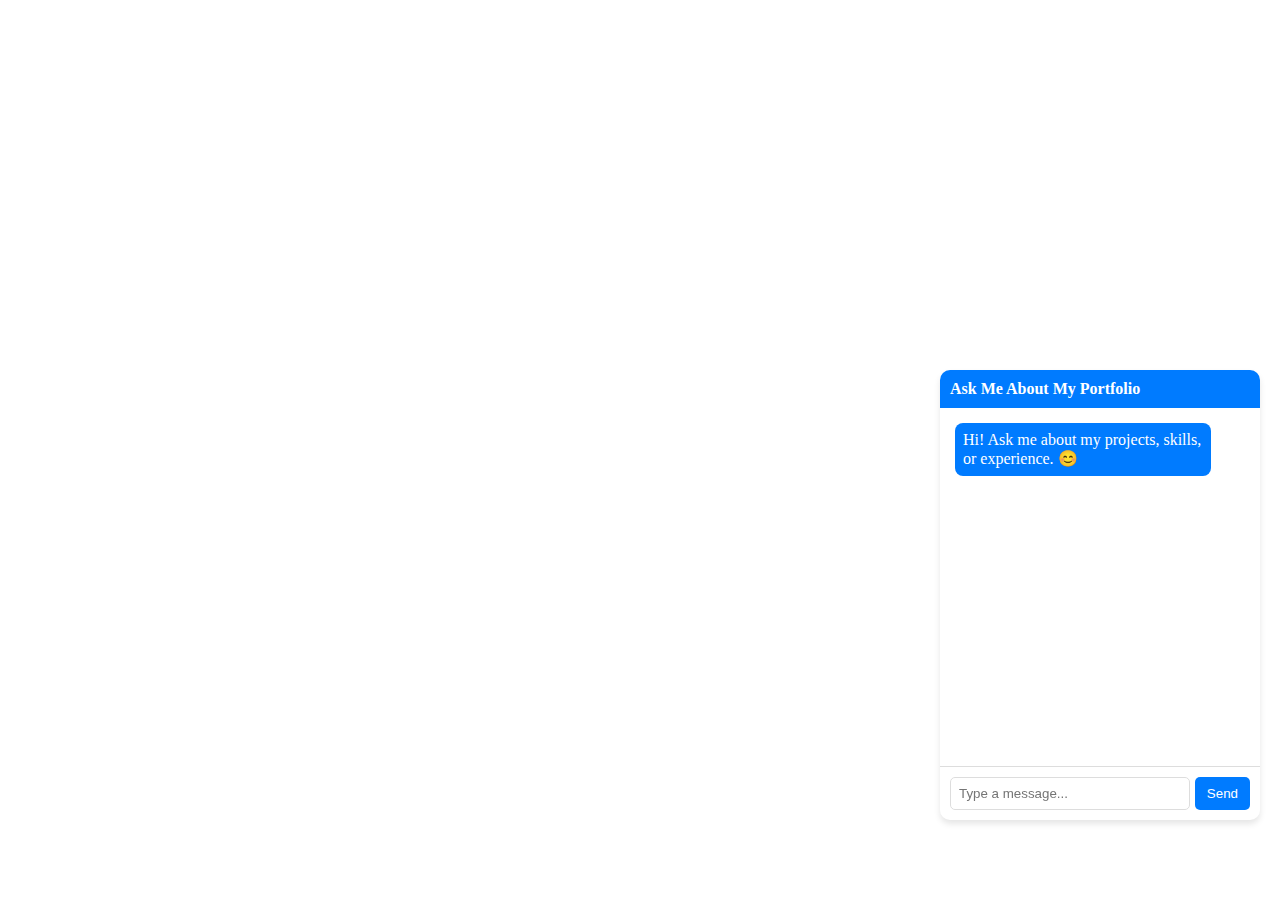
==== chatbot.html @ 750007d8 "implemented the chat-bot to appear as an icon instead of the entire window.." ====
<!DOCTYPE html>
<html lang="en">
<head>
    <meta charset="UTF-8">
    <meta name="viewport" content="width=device-width, initial-scale=1.0">
    <title>Chatbot</title>
    <link rel="stylesheet" href="chatbot-style.css">
</head>
<body>
    <div class="chatbot-container">
        <div class="chat-header">Ask Me About My Portfolio</div>
        <div class="chat-box" id="chat-box">
            <div class="chat-message bot">Hi! Ask me about my projects, skills, or experience. 😊</div>
        </div>
        <div class="chat-input">
            <input type="text" id="user-input" placeholder="Type a message..." />
            <button id="send-btn">Send</button>
        </div>
    </div>
    <script src="chatbot-script.js"></script>
</body>
</html>
---- chatbot-style.css ----
/* Chatbot container */
.chatbot-container {
    position: fixed;
    bottom: 20px;
    right: 20px;
    width: 320px;
    height: 450px;
    background: white;
    border-radius: 10px;
    box-shadow: 0 4px 6px rgba(0, 0, 0, 0.1);
    display: flex;
    flex-direction: column;
    overflow: hidden;
}

/* Chatbot header */
.chat-header {
    background: #007bff;
    color: white;
    padding: 10px;
    text-align: center;
    font-size: 16px;
    font-weight: bold;
}

/* Chat messages */
.chat-box {
    flex: 1;
    padding: 10px;
    overflow-y: auto;
    display: flex;
    flex-direction: column;
}

/* Individual message styling */
.chat-message {
    padding: 8px;
    margin: 5px;
    border-radius: 8px;
    max-width: 80%;
}

.bot {
    background: #007bff;
    color: white;
    align-self: flex-start;
}

.user {
    background: #f1f1f1;
    align-self: flex-end;
}

/* Input area */
.chat-input {
    display: flex;
    padding: 10px;
    border-top: 1px solid #ddd;
}

.chat-input input {
    flex: 1;
    padding: 8px;
    border: 1px solid #ddd;
    border-radius: 5px;
    outline: none;
}

.chat-input button {
    background: #007bff;
    color: white;
    border: none;
    padding: 8px 12px;
    margin-left: 5px;
    cursor: pointer;
    border-radius: 5px;
}

/* Chatbot hidden by default */
.hidden {
    display: none;
}

/* Chatbot container */
.chatbot-container {
    position: fixed;
    bottom: 80px;
    right: 20px;
    width: 320px;
    height: 450px;
    background: white;
    border-radius: 10px;
    box-shadow: 0 4px 6px rgba(0, 0, 0, 0.1);
    display: flex;
    flex-direction: column;
    overflow: hidden;
}

/* Chatbot header */
.chat-header {
    background: #007bff;
    color: white;
    padding: 10px;
    display: flex;
    justify-content: space-between;
    align-items: center;
    font-size: 16px;
    font-weight: bold;
}

/* Close button */
.close-btn {
    background: none;
    border: none;
    color: white;
    font-size: 16px;
    cursor: pointer;
}

/* Chatbot icon */
#chatbot-icon {
    position: fixed;
    bottom: 20px;
    right: 20px;
    background: #007bff;
    color: white;
    font-size: 24px;
    padding: 12px;
    border-radius: 50%;
    cursor: pointer;
    box-shadow: 0 4px 6px rgba(0, 0, 0, 0.2);
    text-align: center;
}
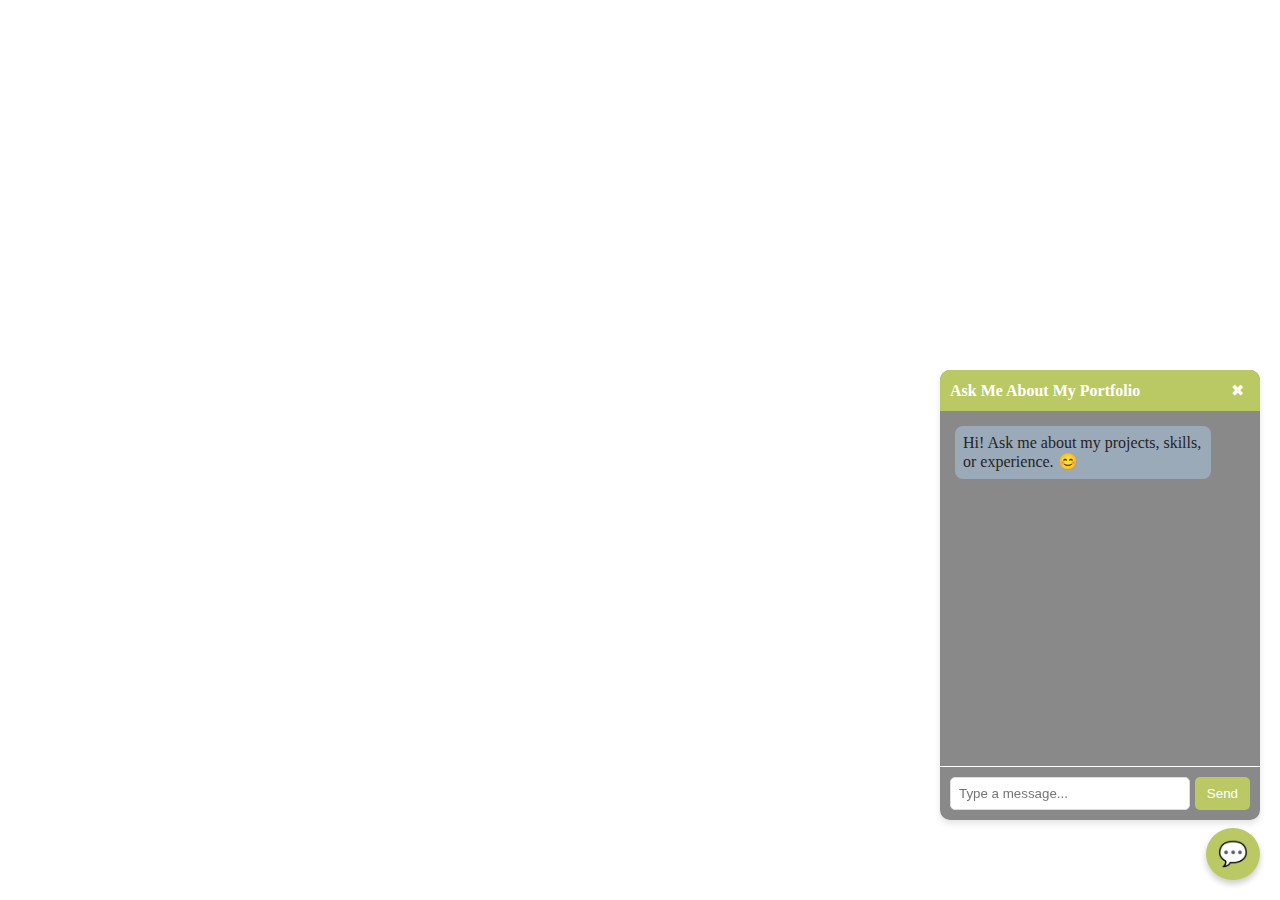
==== commit 55a8adb7: "fixed the bug on the close button that kept giving issues when I try to close the chatbot window" ====
--- a/chatbot.html
+++ b/chatbot.html
@@ -7,8 +7,15 @@
     <link rel="stylesheet" href="chatbot-style.css">
 </head>
 <body>
-    <div class="chatbot-container">
-        <div class="chat-header">Ask Me About My Portfolio</div>
+    <!-- Chatbot Icon -->
+    <div id="chatbot-icon" onclick="toggleChatbot()">💬</div>
+
+    <!-- Chatbot Container -->
+    <div class="chatbot-container hidden" id="chatbot-container">
+        <div class="chat-header">
+            Ask Me About My Portfolio
+            <button class="close-btn" onclick="toggleChatbot()">✖</button>
+        </div>
         <div class="chat-box" id="chat-box">
             <div class="chat-message bot">Hi! Ask me about my projects, skills, or experience. 😊</div>
         </div>
--- a/chatbot-style.css
+++ b/chatbot-style.css
@@ -41,13 +41,13 @@
 }
 
 .bot {
-    background: #007bff;
-    color: white;
+    background: #9baab9;
+    color: rgb(38, 35, 35);
     align-self: flex-start;
 }
 
 .user {
-    background: #f1f1f1;
+    background: #1e1d1d;
     align-self: flex-end;
 }
 
@@ -55,7 +55,7 @@
 .chat-input {
     display: flex;
     padding: 10px;
-    border-top: 1px solid #ddd;
+    border-top: 1px solid #ffffff;
 }
 
 .chat-input input {
@@ -67,7 +67,7 @@
 }
 
 .chat-input button {
-    background: #007bff;
+    background: #bac964;
     color: white;
     border: none;
     padding: 8px 12px;
@@ -88,7 +88,7 @@
     right: 20px;
     width: 320px;
     height: 450px;
-    background: white;
+    background: rgb(137, 137, 137);
     border-radius: 10px;
     box-shadow: 0 4px 6px rgba(0, 0, 0, 0.1);
     display: flex;
@@ -98,7 +98,7 @@
 
 /* Chatbot header */
 .chat-header {
-    background: #007bff;
+    background: #bac964;
     color: white;
     padding: 10px;
     display: flex;
@@ -122,7 +122,7 @@
     position: fixed;
     bottom: 20px;
     right: 20px;
-    background: #007bff;
+    background: #bac964;
     color: white;
     font-size: 24px;
     padding: 12px;
